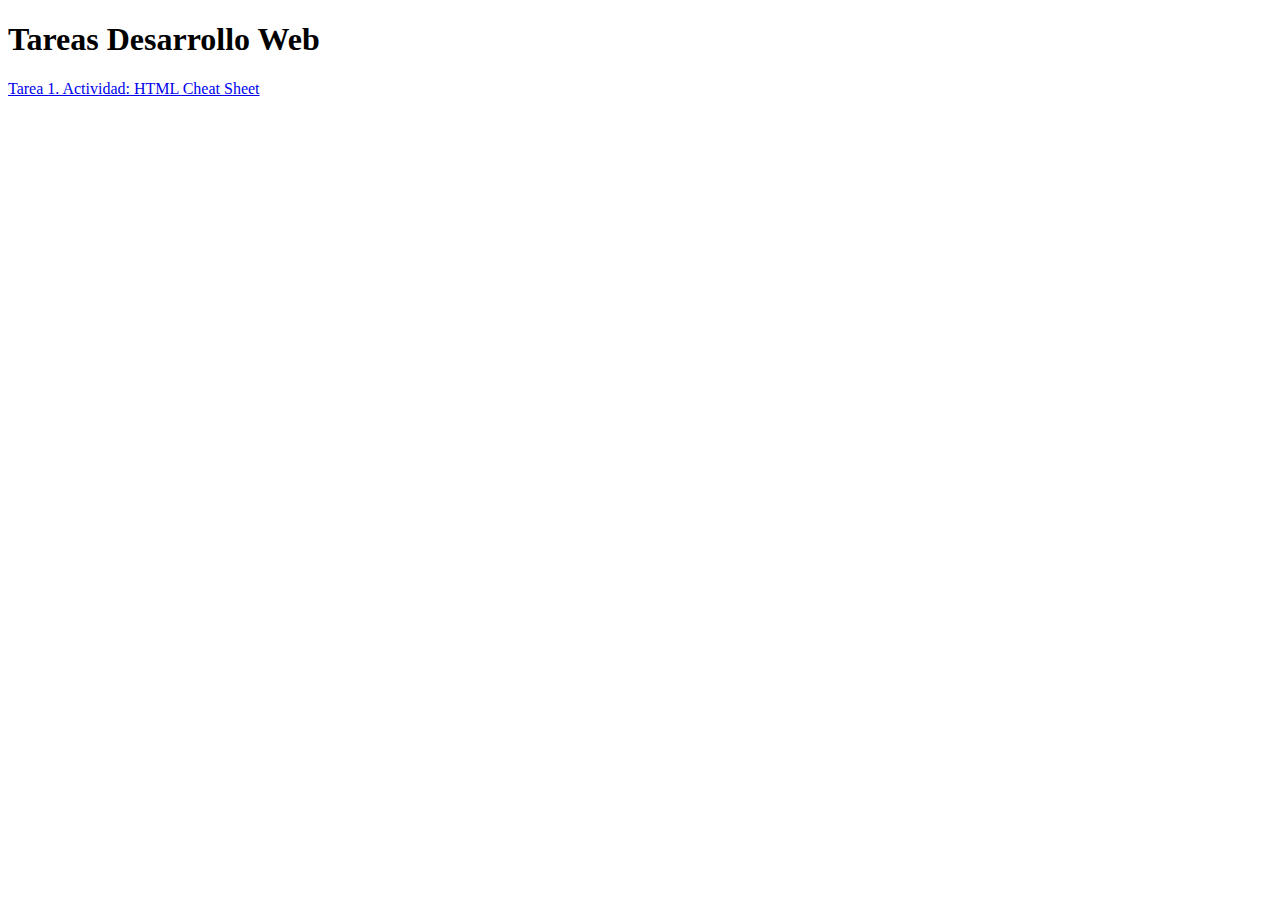
==== index.html @ 6659d29c "index page and html cheat sheet" ====
<!DOCTYPE html>
<html lang="en">
<head>
    <meta charset="UTF-8">
    <meta http-equiv="X-UA-Compatible" content="IE=edge">
    <meta name="viewport" content="width=device-width, initial-scale=1.0">
    <title>Document</title>
</head>
<body>
    <h1> Tareas Desarrollo Web </h1>
    <a href = HTML_Cheatsheet_A01026613.html> Tarea 1. Actividad: HTML Cheat Sheet  </a>
</body>
</html>
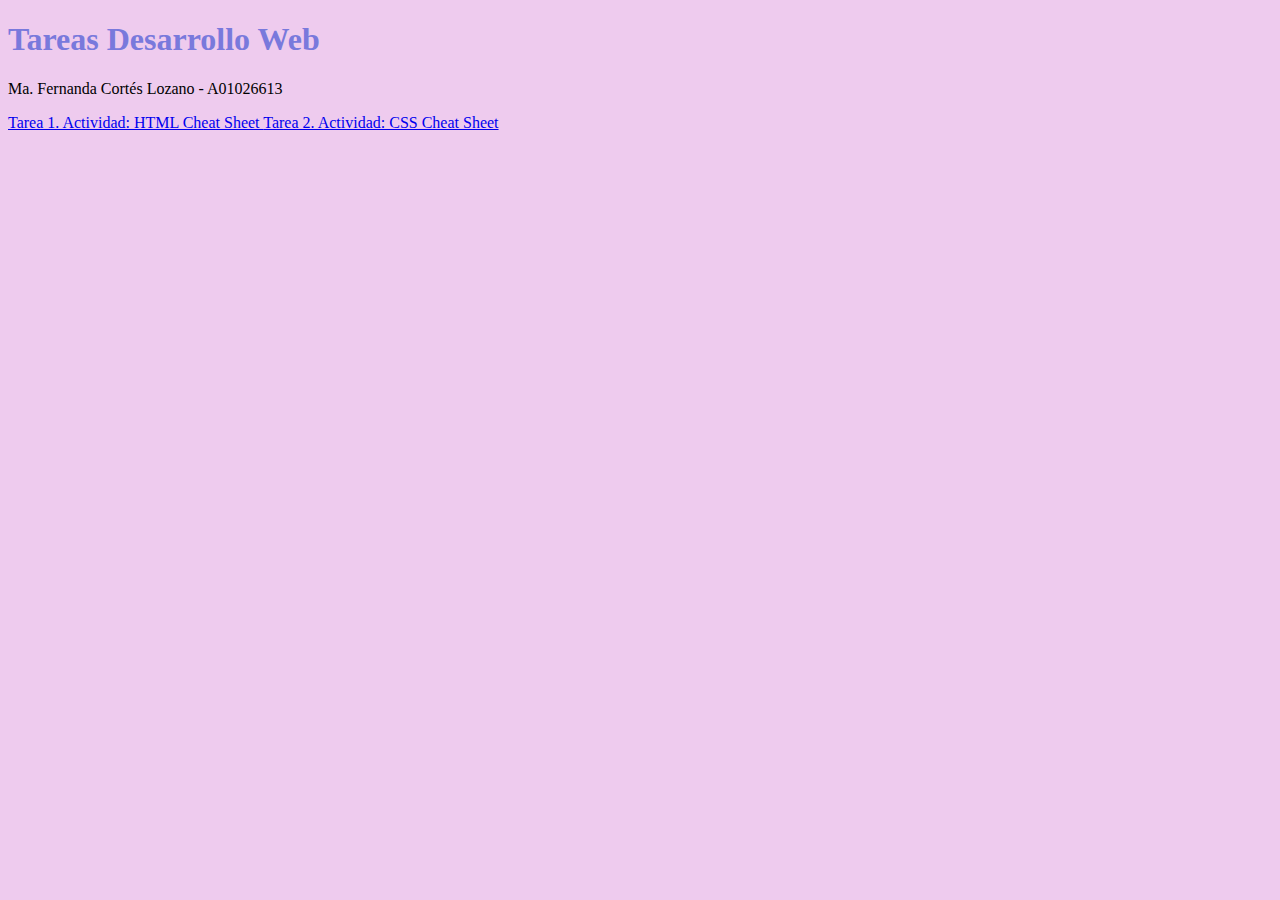
==== commit 3aac8bc5: "css cheat sheet file" ====
--- a/index.html
+++ b/index.html
@@ -6,8 +6,14 @@
     <meta name="viewport" content="width=device-width, initial-scale=1.0">
     <title>Document</title>
 </head>
+<body style="background-color:rgb(238, 203, 238);"></body>
 <body>
-    <h1> Tareas Desarrollo Web </h1>
+
+    <h1 style="color:rgb(121, 121, 220) ;"> Tareas Desarrollo Web </h1>
+    <p> Ma. Fernanda Cortés Lozano - A01026613</p>
+    
     <a href = HTML_Cheatsheet_A01026613.html> Tarea 1. Actividad: HTML Cheat Sheet  </a>
+    
+    <a href = css_cheat_sheet.html > Tarea 2. Actividad: CSS Cheat Sheet</a>
 </body>
 </html>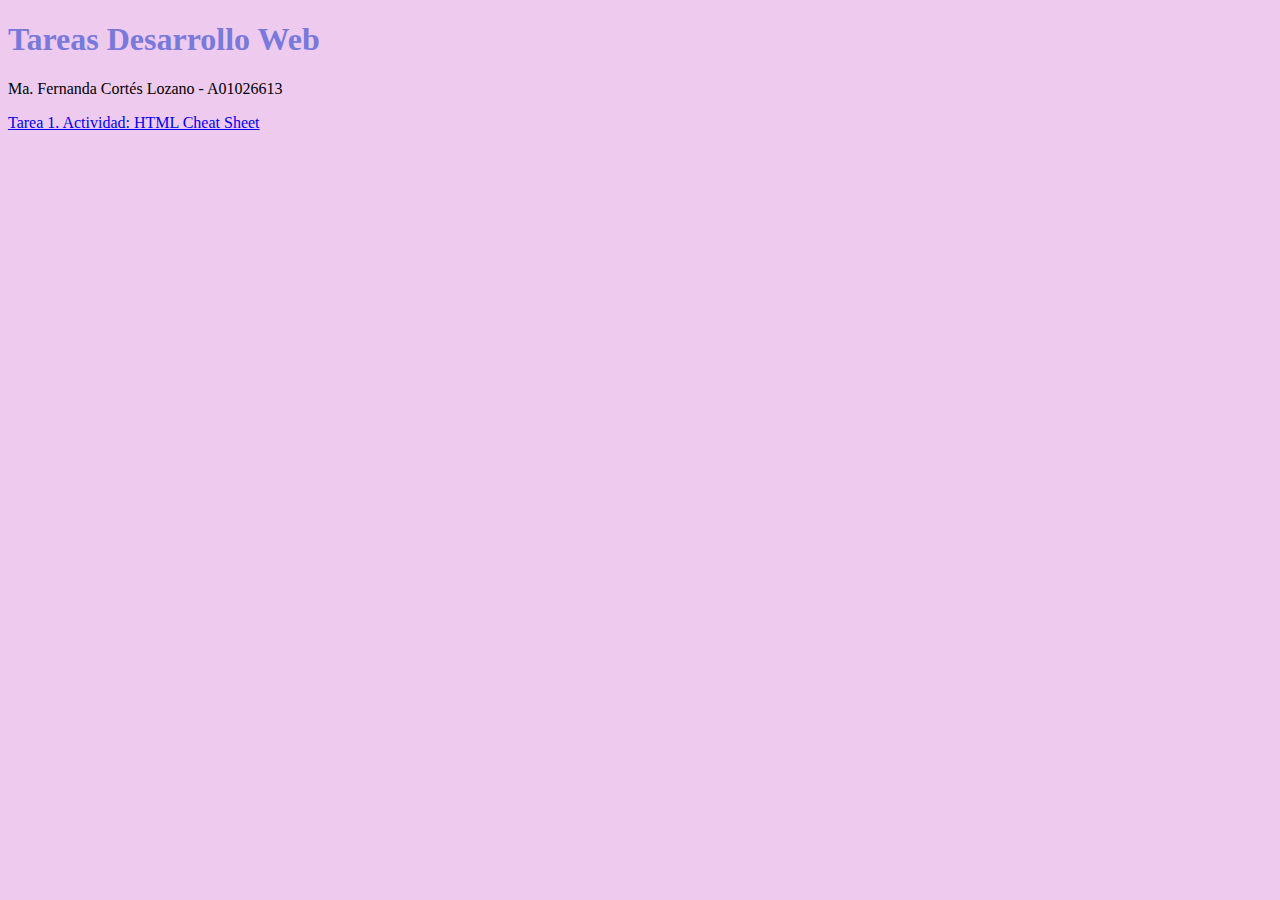
==== commit c75b4b91: "deletes link for second hw" ====
--- a/index.html
+++ b/index.html
@@ -13,7 +13,7 @@
     <p> Ma. Fernanda Cortés Lozano - A01026613</p>
     
     <a href = HTML_Cheatsheet_A01026613.html> Tarea 1. Actividad: HTML Cheat Sheet  </a>
-    
-    <a href = css_cheat_sheet.html > Tarea 2. Actividad: CSS Cheat Sheet</a>
+
+
 </body>
 </html>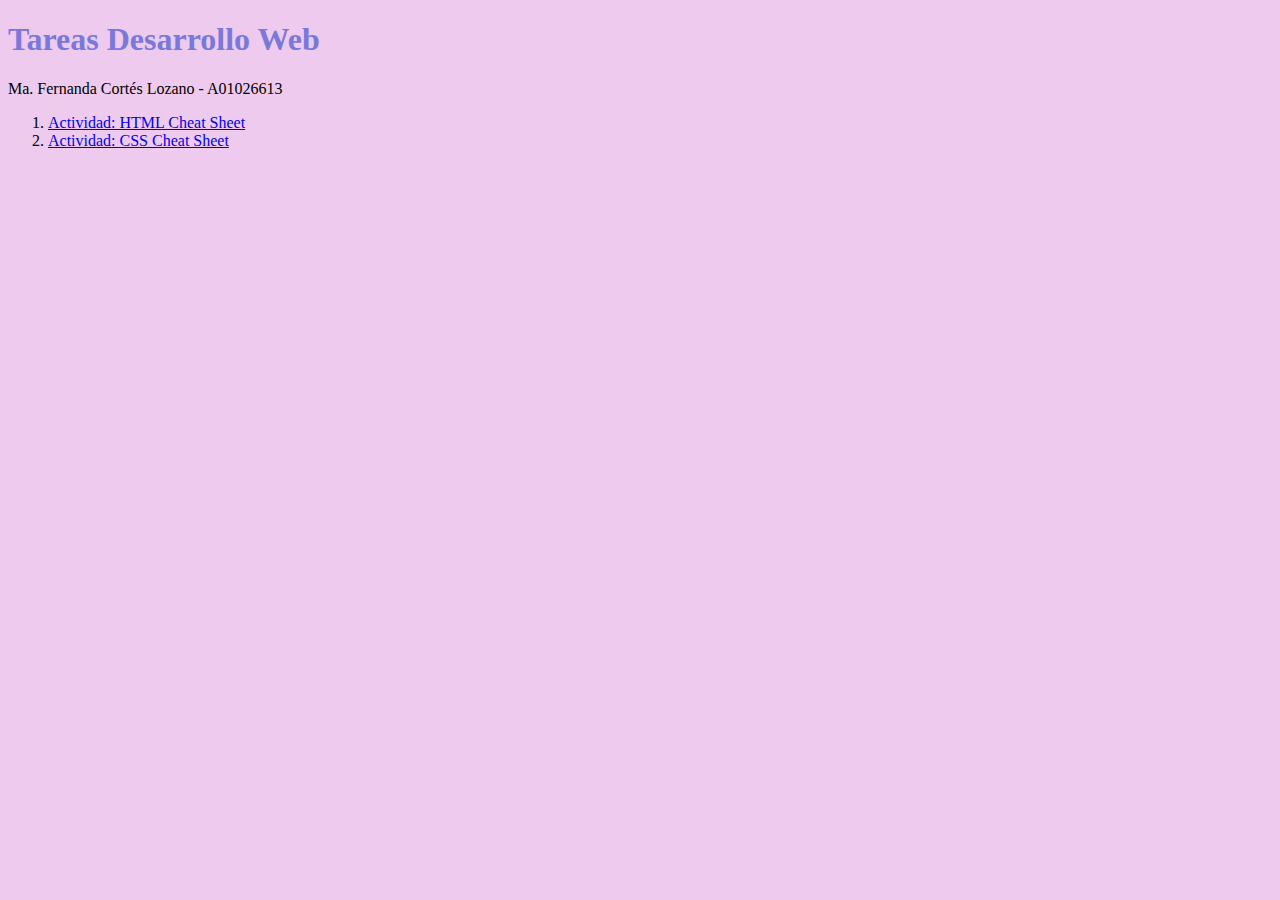
==== commit dc27fa66: "adds second hw" ====
--- a/index.html
+++ b/index.html
@@ -12,8 +12,12 @@
     <h1 style="color:rgb(121, 121, 220) ;"> Tareas Desarrollo Web </h1>
     <p> Ma. Fernanda Cortés Lozano - A01026613</p>
     
-    <a href = HTML_Cheatsheet_A01026613.html> Tarea 1. Actividad: HTML Cheat Sheet  </a>
+    <ol>
+        <li> <a href = HTML_Cheatsheet_A01026613.html> Actividad: HTML Cheat Sheet  </a> </li>
 
+        <li> <a href = css_cheat_sheet.html > Actividad: CSS Cheat Sheet </a> </li>
+
+    </ol>   
 
 </body>
 </html>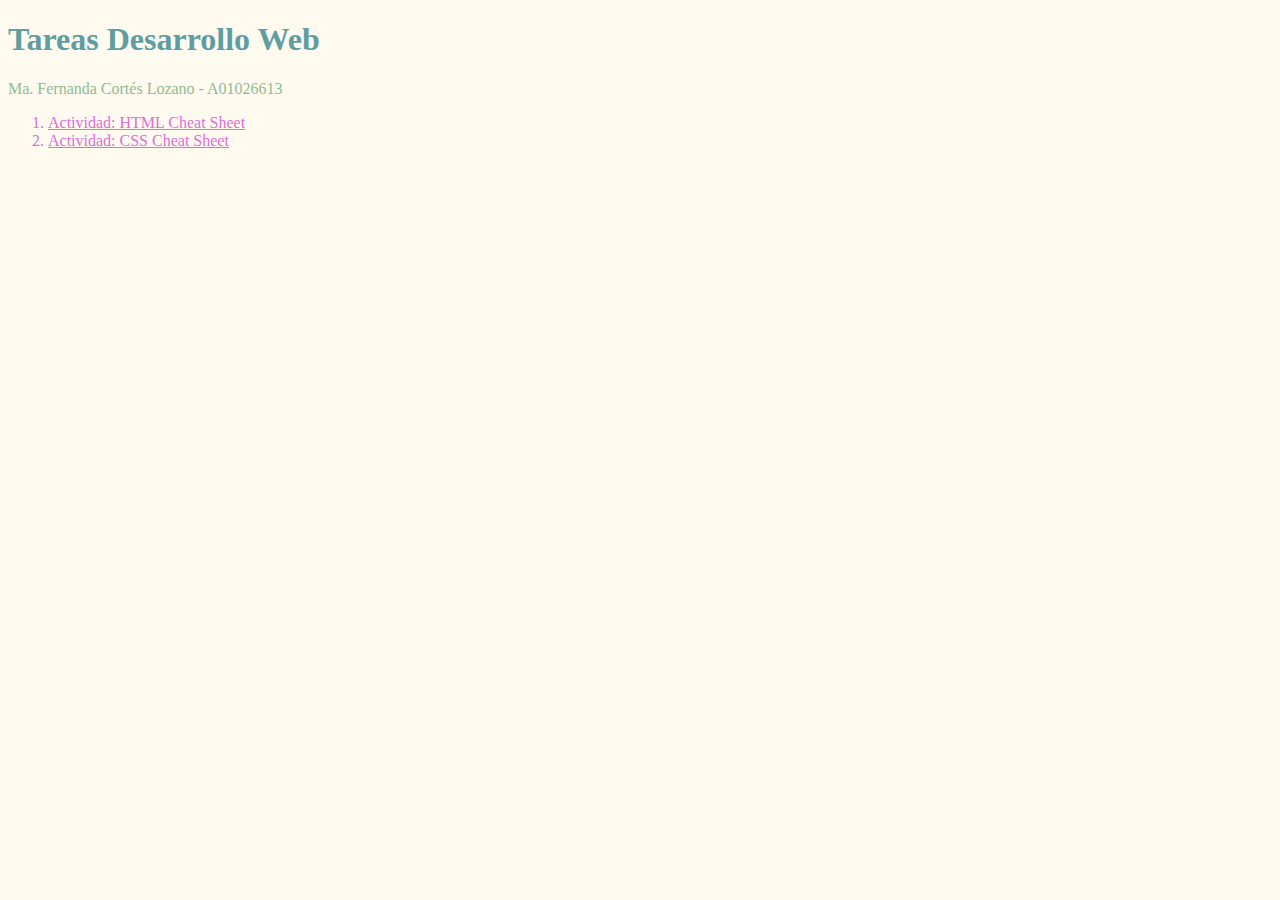
==== commit 2d7cbdd1: "cosmetics" ====
--- a/index.html
+++ b/index.html
@@ -6,16 +6,16 @@
     <meta name="viewport" content="width=device-width, initial-scale=1.0">
     <title>Document</title>
 </head>
-<body style="background-color:rgb(238, 203, 238);"></body>
+<body style="background-color:floralwhite;"></body>
 <body>
 
-    <h1 style="color:rgb(121, 121, 220) ;"> Tareas Desarrollo Web </h1>
-    <p> Ma. Fernanda Cortés Lozano - A01026613</p>
+    <h1 style="color:cadetblue ;"> Tareas Desarrollo Web </h1>
+    <p style="color: darkseagreen;"> Ma. Fernanda Cortés Lozano - A01026613</p>
     
-    <ol>
-        <li> <a href = HTML_Cheatsheet_A01026613.html> Actividad: HTML Cheat Sheet  </a> </li>
+    <ol style="color: orchid;">
+        <li> <a style="color: orchid;" href = HTML_Cheatsheet_A01026613.html> Actividad: HTML Cheat Sheet  </a> </li>
 
-        <li> <a href = css_cheat_sheet.html > Actividad: CSS Cheat Sheet </a> </li>
+        <li> <a style="color: orchid;" href = css_cheat_sheet.html > Actividad: CSS Cheat Sheet </a> </li>
 
     </ol>   
 
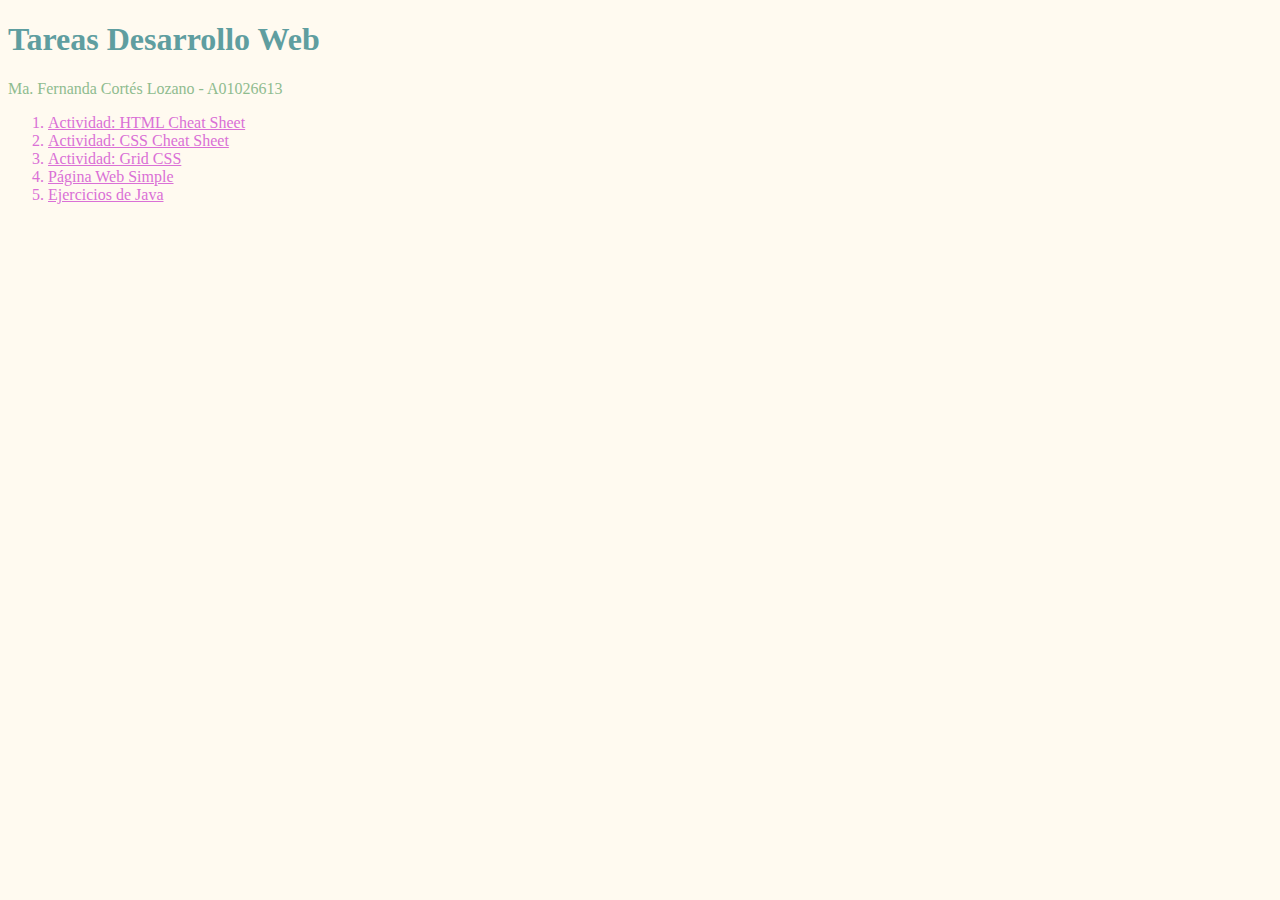
==== commit cb41aa6f: "index changes" ====
--- a/index.html
+++ b/index.html
@@ -4,7 +4,7 @@
     <meta charset="UTF-8">
     <meta http-equiv="X-UA-Compatible" content="IE=edge">
     <meta name="viewport" content="width=device-width, initial-scale=1.0">
-    <title>Document</title>
+    <title> A01026613 Homework Index </title>
 </head>
 <body style="background-color:floralwhite;"></body>
 <body>
@@ -17,6 +17,12 @@
 
         <li> <a style="color: orchid;" href = css_cheat_sheet.html > Actividad: CSS Cheat Sheet </a> </li>
 
+        <li> <a style="color: orchid;" href = activity_css_grid.html > Actividad: Grid CSS </a> </li>
+
+        <li> <a style="color: orchid;" href = paginaWeb_A01026613.html > Página Web Simple </a> </li>
+
+        <li> <a style="color: orchid;" href = /java_excercises/página.html > Ejercicios de Java</a> </li>
+
     </ol>   
 
 </body>
